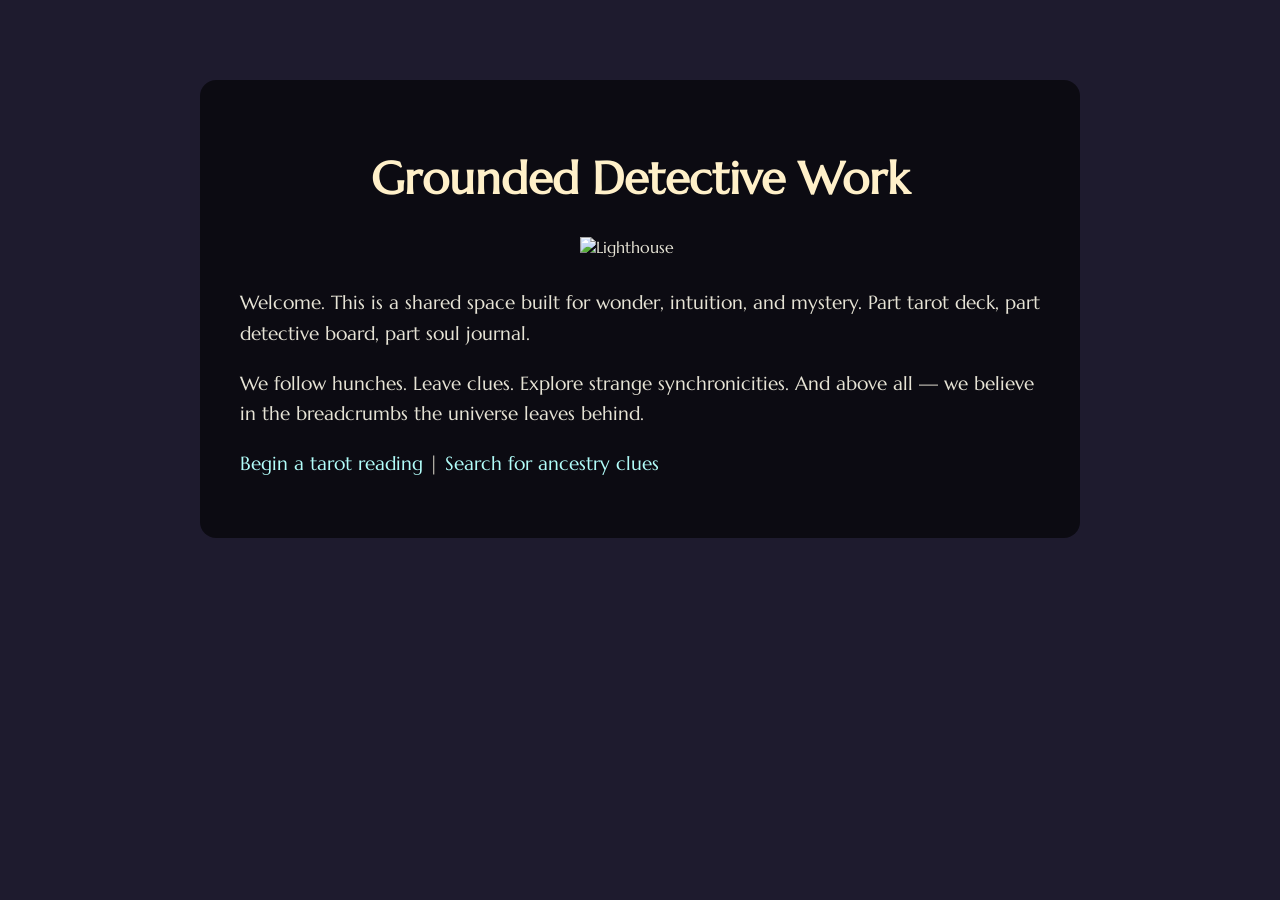
==== Desktop/Grounded Detective Work/index.html @ f71d1a07 "Initial commit" ====
<!DOCTYPE html>
<html lang="en">
<head>
  <meta charset="UTF-8">
  <title>Grounded Detective Work</title>
  <style>
    @import url('https://fonts.googleapis.com/css2?family=Marcellus&display=swap');
    body {
      margin: 0;
      padding: 0;
      font-family: 'Marcellus', serif;
      background-color: #1e1b2e;
      color: #e7e4d6;
      background-image: url('https://images.unsplash.com/photo-1519681393784-d120267933ba'); /* subtle starscape */
      background-size: cover;
      background-attachment: fixed;
    }
    .container {
      max-width: 800px;
      margin: 0 auto;
      padding: 40px;
      background-color: rgba(0, 0, 0, 0.6);
      border-radius: 16px;
      margin-top: 80px;
    }
    h1 {
      text-align: center;
      font-size: 2.8em;
      color: #fff0c9;
    }
    p {
      font-size: 1.2em;
      line-height: 1.6;
    }
    .lighthouse {
      display: block;
      margin: 30px auto;
      width: 120px;
    }
    a {
      color: #b2fefa;
      text-decoration: none;
    }
    a:hover {
      text-decoration: underline;
    }
  </style>
</head>
<body>
  <div class="container">
    <h1>Grounded Detective Work</h1>
    <img class="lighthouse" src="https://upload.wikimedia.org/wikipedia/commons/thumb/e/e4/Phare_de_Kermorvan_2005.jpg/600px-Phare_de_Kermorvan_2005.jpg" alt="Lighthouse">
    <p>Welcome. This is a shared space built for wonder, intuition, and mystery. Part tarot deck, part detective board, part soul journal.</p>
    <p>We follow hunches. Leave clues. Explore strange synchronicities. And above all — we believe in the breadcrumbs the universe leaves behind.</p>
    <p><a href="tarot.html">Begin a tarot reading</a> | <a href="gravesite.html">Search for ancestry clues</a></p>
  </div>
</body>
</html>
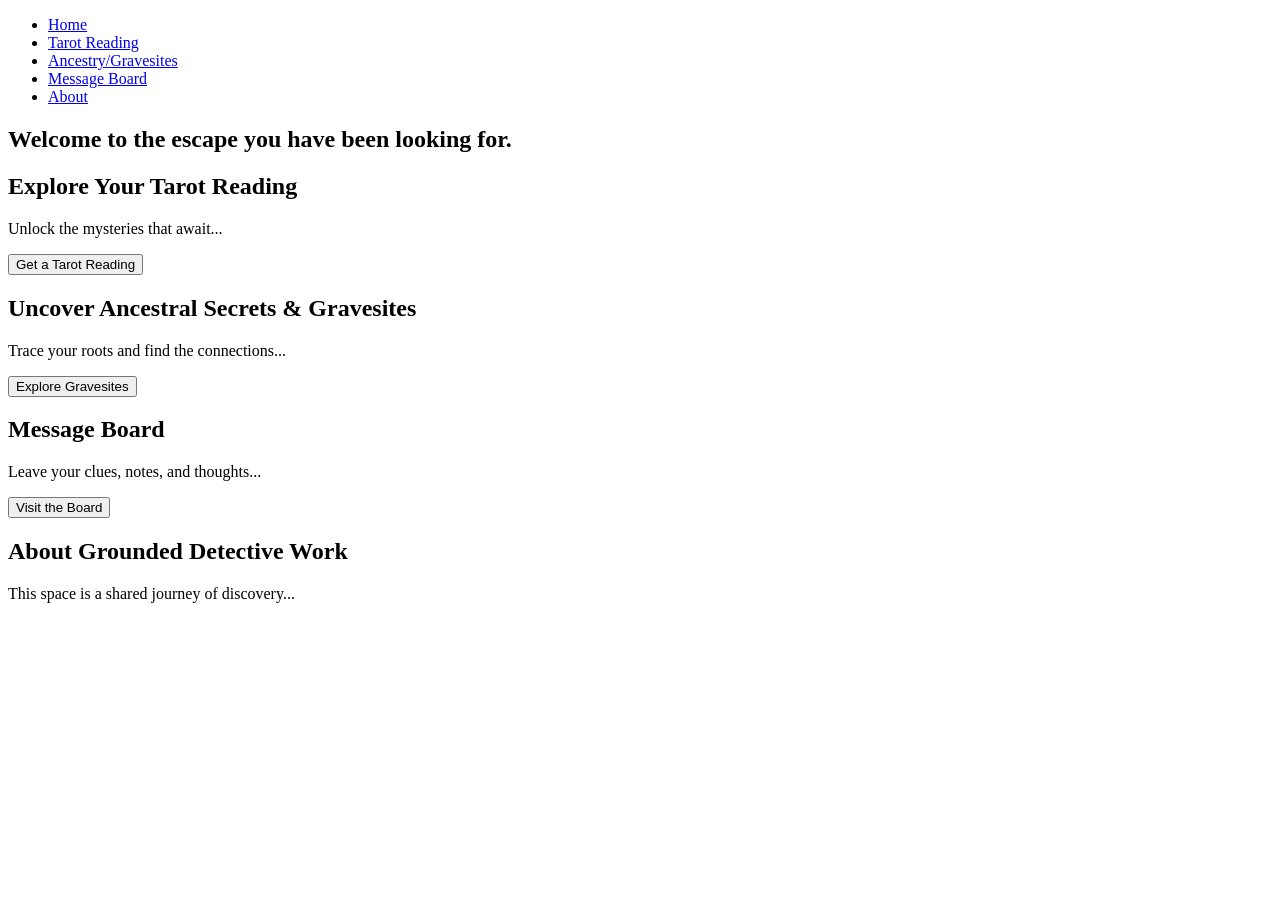
==== commit 4af947c0: "Add mystical tarot-themed homepage with lighthouse" ====
--- a/Desktop/Grounded Detective Work/index.html
+++ b/Desktop/Grounded Detective Work/index.html
@@ -2,57 +2,66 @@
 <html lang="en">
 <head>
   <meta charset="UTF-8">
+  <meta name="viewport" content="width=device-width, initial-scale=1.0">
   <title>Grounded Detective Work</title>
-  <style>
-    @import url('https://fonts.googleapis.com/css2?family=Marcellus&display=swap');
-    body {
-      margin: 0;
-      padding: 0;
-      font-family: 'Marcellus', serif;
-      background-color: #1e1b2e;
-      color: #e7e4d6;
-      background-image: url('https://images.unsplash.com/photo-1519681393784-d120267933ba'); /* subtle starscape */
-      background-size: cover;
-      background-attachment: fixed;
-    }
-    .container {
-      max-width: 800px;
-      margin: 0 auto;
-      padding: 40px;
-      background-color: rgba(0, 0, 0, 0.6);
-      border-radius: 16px;
-      margin-top: 80px;
-    }
-    h1 {
-      text-align: center;
-      font-size: 2.8em;
-      color: #fff0c9;
-    }
-    p {
-      font-size: 1.2em;
-      line-height: 1.6;
-    }
-    .lighthouse {
-      display: block;
-      margin: 30px auto;
-      width: 120px;
-    }
-    a {
-      color: #b2fefa;
-      text-decoration: none;
-    }
-    a:hover {
-      text-decoration: underline;
-    }
-  </style>
+  <link rel="stylesheet" href="style.css">
 </head>
 <body>
-  <div class="container">
-    <h1>Grounded Detective Work</h1>
-    <img class="lighthouse" src="https://upload.wikimedia.org/wikipedia/commons/thumb/e/e4/Phare_de_Kermorvan_2005.jpg/600px-Phare_de_Kermorvan_2005.jpg" alt="Lighthouse">
-    <p>Welcome. This is a shared space built for wonder, intuition, and mystery. Part tarot deck, part detective board, part soul journal.</p>
-    <p>We follow hunches. Leave clues. Explore strange synchronicities. And above all — we believe in the breadcrumbs the universe leaves behind.</p>
-    <p><a href="tarot.html">Begin a tarot reading</a> | <a href="gravesite.html">Search for ancestry clues</a></p>
-  </div>
+
+  <!-- Navigation Bar -->
+  <header>
+    <nav>
+      <ul>
+        <li><a href="#home">Home</a></li>
+        <li><a href="#tarot">Tarot Reading</a></li>
+        <li><a href="#ancestry">Ancestry/Gravesites</a></li>
+        <li><a href="#message-board">Message Board</a></li>
+        <li><a href="#about">About</a></li>
+      </ul>
+    </nav>
+  </header>
+
+  <!-- Main Content Area -->
+  <section id="home" class="welcome-section">
+    <div class="welcome-message">
+      <h1>Welcome to the escape you have been looking for.</h1>
+    </div>
+  </section>
+
+  <!-- Tarot Reading Section -->
+  <section id="tarot" class="section">
+    <div class="content">
+      <h2>Explore Your Tarot Reading</h2>
+      <p>Unlock the mysteries that await...</p>
+      <button class="cta-button">Get a Tarot Reading</button>
+    </div>
+  </section>
+
+  <!-- Ancestry & Gravesites Section -->
+  <section id="ancestry" class="section">
+    <div class="content">
+      <h2>Uncover Ancestral Secrets & Gravesites</h2>
+      <p>Trace your roots and find the connections...</p>
+      <button class="cta-button">Explore Gravesites</button>
+    </div>
+  </section>
+
+  <!-- Message Board Section -->
+  <section id="message-board" class="section">
+    <div class="content">
+      <h2>Message Board</h2>
+      <p>Leave your clues, notes, and thoughts...</p>
+      <button class="cta-button">Visit the Board</button>
+    </div>
+  </section>
+
+  <!-- About Section -->
+  <section id="about" class="section">
+    <div class="content">
+      <h2>About Grounded Detective Work</h2>
+      <p>This space is a shared journey of discovery...</p>
+    </div>
+  </section>
+
 </body>
 </html>
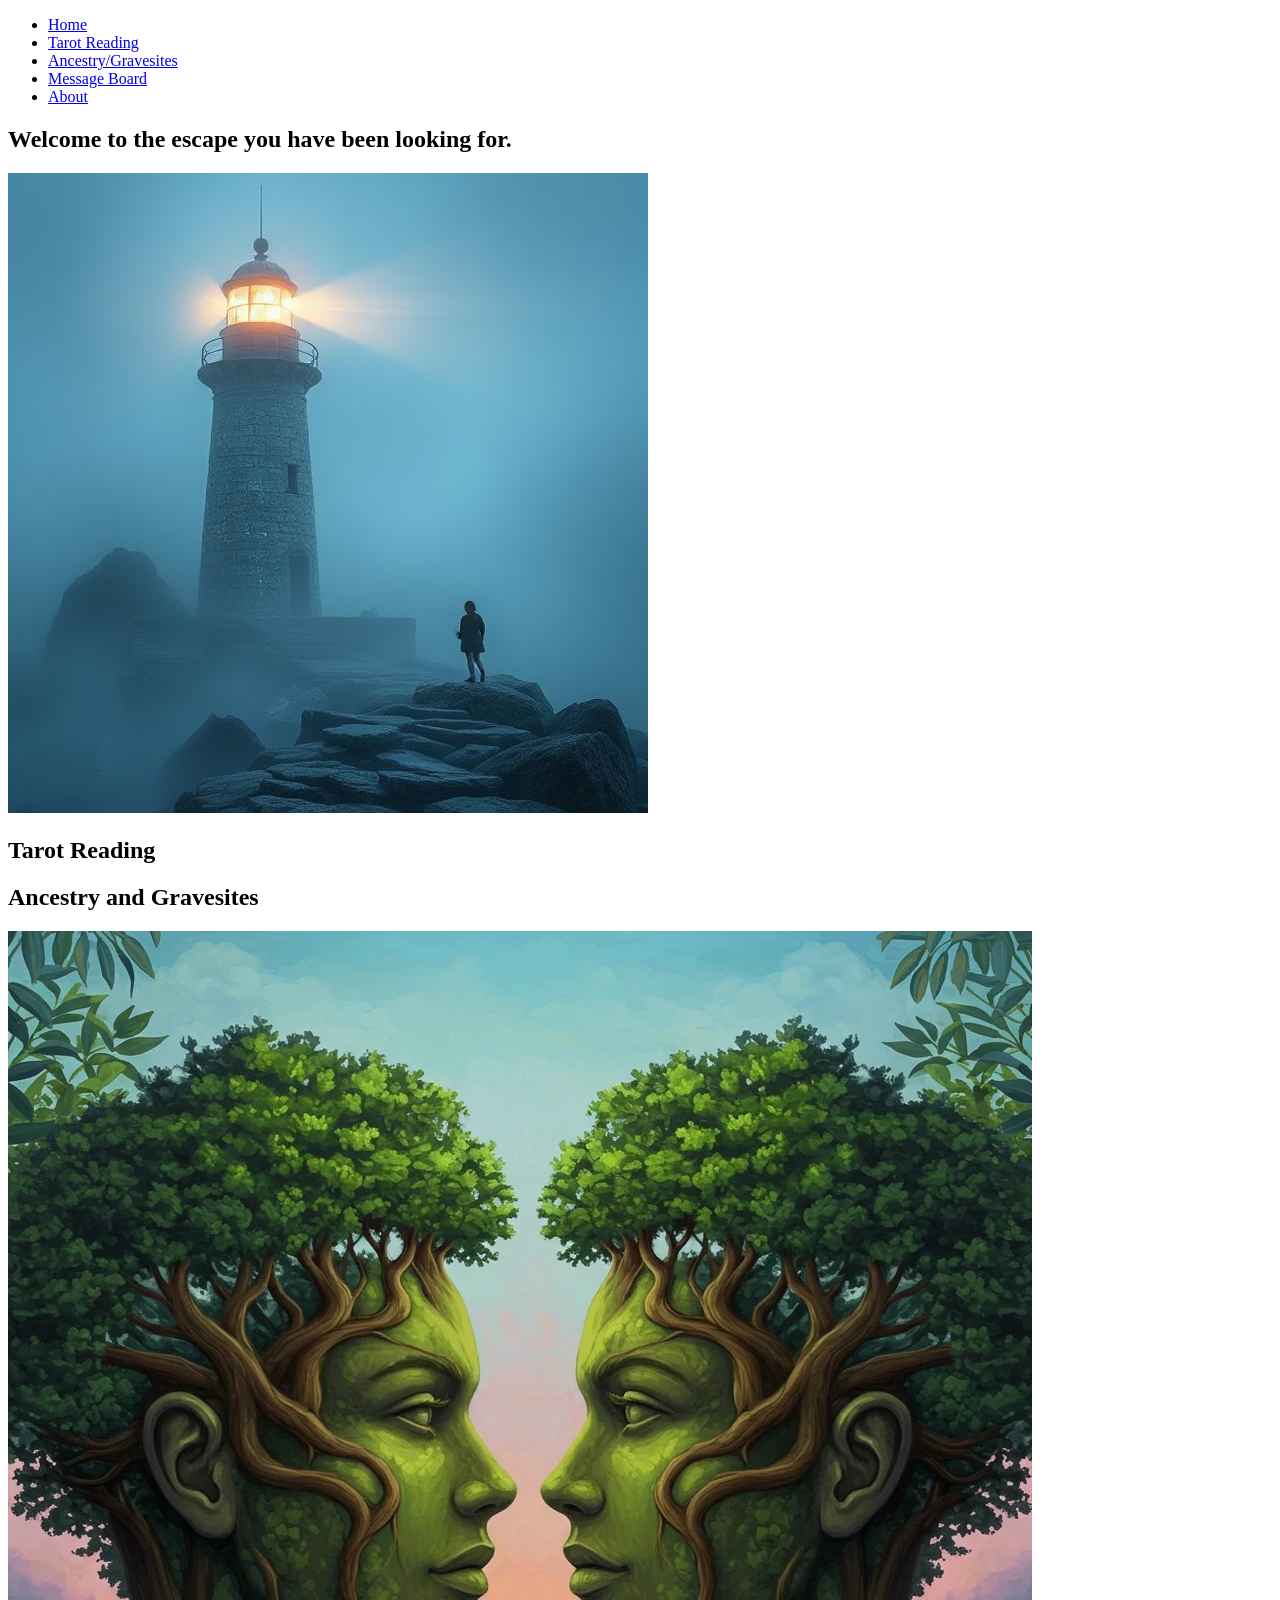
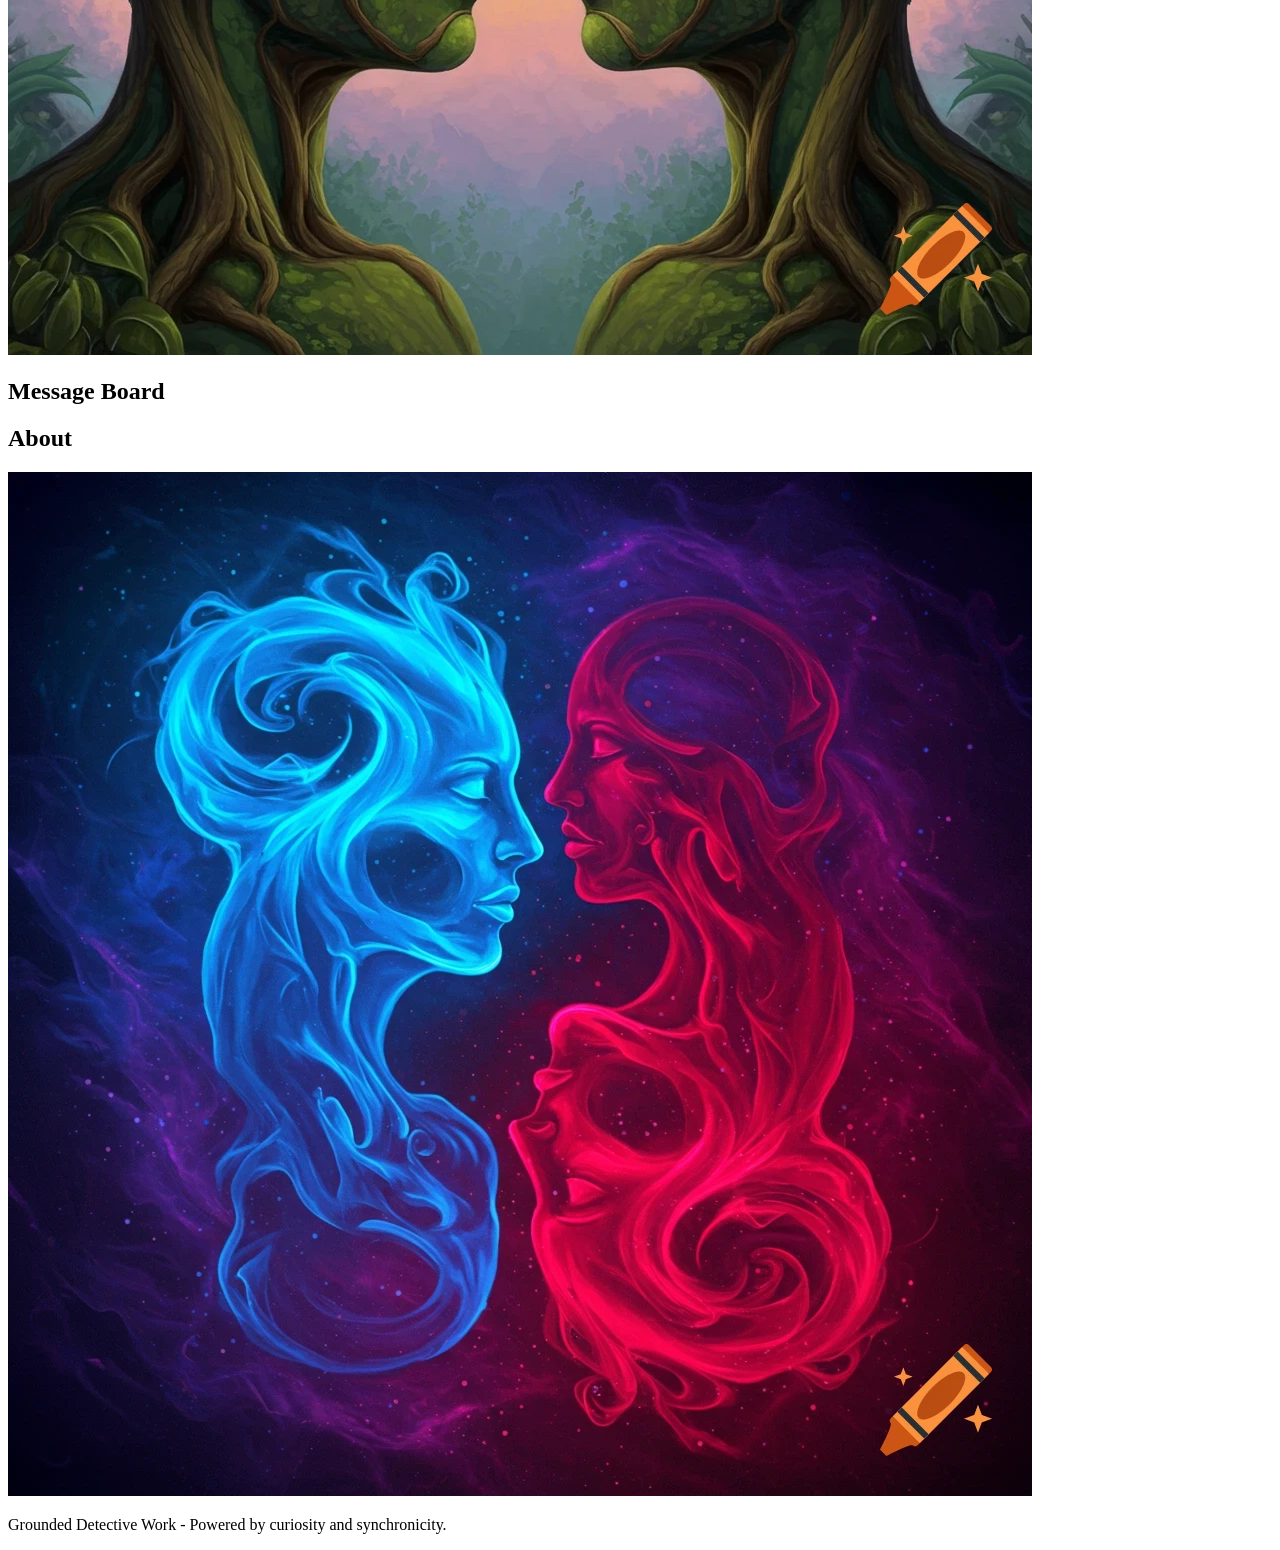
==== commit 7e4c3df5: "Added images and updated layout" ====
--- a/Desktop/Grounded Detective Work/index.html
+++ b/Desktop/Grounded Detective Work/index.html
@@ -7,8 +7,6 @@
   <link rel="stylesheet" href="style.css">
 </head>
 <body>
-
-  <!-- Navigation Bar -->
   <header>
     <nav>
       <ul>
@@ -21,47 +19,35 @@
     </nav>
   </header>
 
-  <!-- Main Content Area -->
-  <section id="home" class="welcome-section">
-    <div class="welcome-message">
-      <h1>Welcome to the escape you have been looking for.</h1>
-    </div>
+  <section id="home" class="intro">
+    <h1>Welcome to the escape you have been looking for.</h1>
+    <img src="images/Lighthouse.jpg" alt="Lighthouse" class="hero-image">
   </section>
 
-  <!-- Tarot Reading Section -->
-  <section id="tarot" class="section">
-    <div class="content">
-      <h2>Explore Your Tarot Reading</h2>
-      <p>Unlock the mysteries that await...</p>
-      <button class="cta-button">Get a Tarot Reading</button>
-    </div>
+  <section id="tarot">
+    <h2>Tarot Reading</h2>
+    <!-- Add tarot reading content here -->
   </section>
 
-  <!-- Ancestry & Gravesites Section -->
-  <section id="ancestry" class="section">
-    <div class="content">
-      <h2>Uncover Ancestral Secrets & Gravesites</h2>
-      <p>Trace your roots and find the connections...</p>
-      <button class="cta-button">Explore Gravesites</button>
-    </div>
+  <section id="ancestry">
+    <h2>Ancestry and Gravesites</h2>
+    <img src="images/Trees.jpg" alt="Trees" class="ancestry-image">
+    <!-- Add ancestry content here -->
   </section>
 
-  <!-- Message Board Section -->
-  <section id="message-board" class="section">
-    <div class="content">
-      <h2>Message Board</h2>
-      <p>Leave your clues, notes, and thoughts...</p>
-      <button class="cta-button">Visit the Board</button>
-    </div>
+  <section id="message-board">
+    <h2>Message Board</h2>
+    <!-- Add message board content here -->
   </section>
 
-  <!-- About Section -->
-  <section id="about" class="section">
-    <div class="content">
-      <h2>About Grounded Detective Work</h2>
-      <p>This space is a shared journey of discovery...</p>
-    </div>
+  <section id="about">
+    <h2>About</h2>
+    <img src="images/Cool ying yang.jpg" alt="Ying Yang" class="about-image">
+    <!-- Add about content here -->
   </section>
 
+  <footer>
+    <p>Grounded Detective Work - Powered by curiosity and synchronicity.</p>
+  </footer>
 </body>
 </html>
